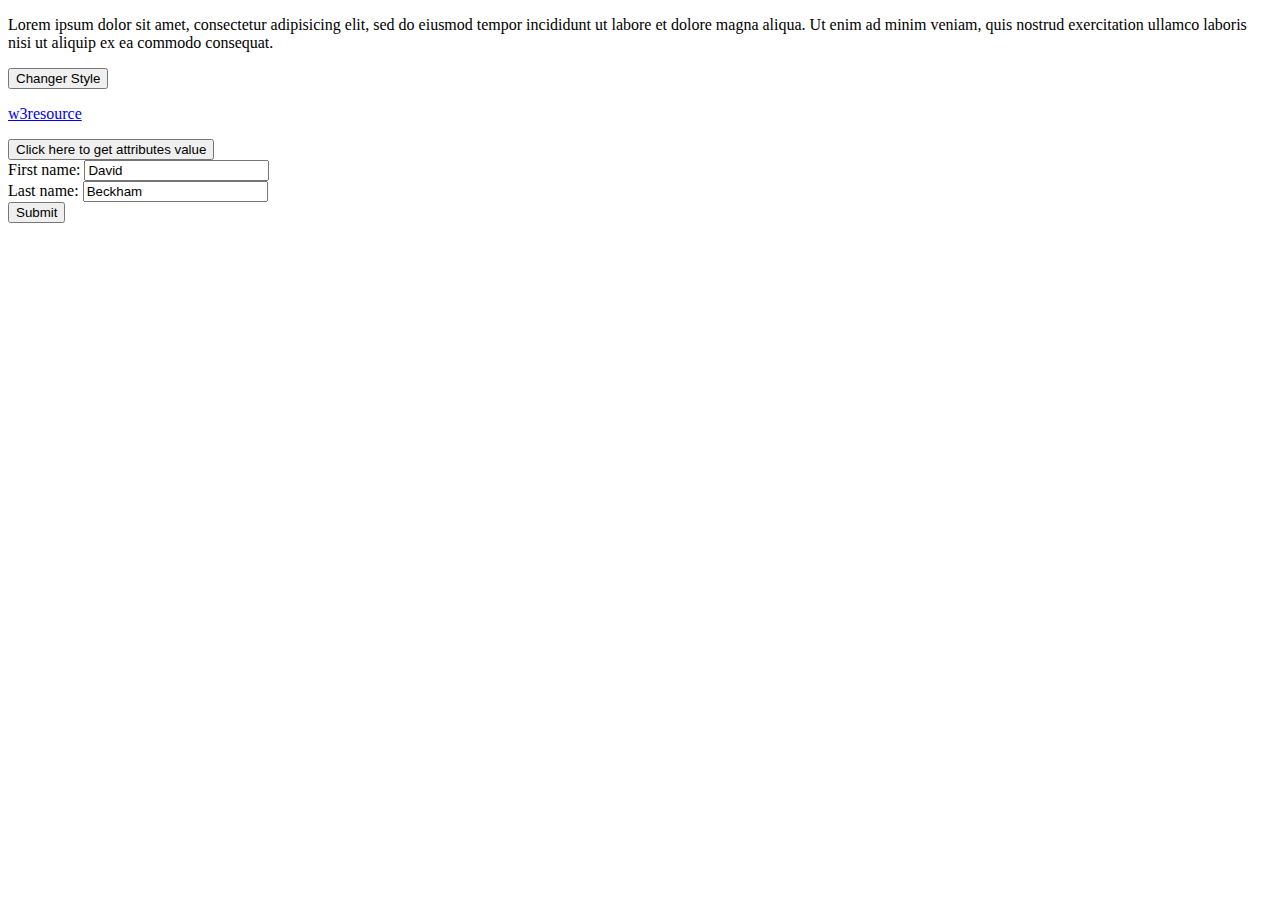
==== index.html @ cbd22845 "first commit" ====
<!DOCTYPE html>
<html lang="en">

<head>
    <meta charset="UTF-8">
    <meta http-equiv="X-UA-Compatible" content="IE=edge">
    <meta name="viewport" content="width=device-width, initial-scale=1.0">
    <title>styles</title>
    <link rel="stylesheet" href="assets/css/style.css">
</head>

<body>
    <!-- Exercice 1 -->
    <p id="parag1">Lorem ipsum dolor sit amet, consectetur adipisicing elit, sed do eiusmod
        tempor incididunt ut labore et dolore magna aliqua. Ut enim ad minim veniam,
        quis nostrud exercitation ullamco laboris nisi ut aliquip ex ea commodo
        consequat.
    </p>
    <button onclick="changer_style()">Changer Style</button>

    <!-- Exercice 2 -->
    <p><a id="w3r" type="text/html" hreflang="en‐us" rel="nofollow" target="_self"
        href="https://www.w3resource.com/">w3resource</a></p>
        <button onclick="getAttributes()">Click here to get attributes value</button>
    <div id="exo2"></div>

    <form id="form1" onsubmit="getFormvalue(); return false;">
        First name: <input type="text" name="fname" value="David"><br>
        Last name: <input type="text" name="lname" value="Beckham"><br>
        <input type="submit" value="Submit">
    </form>
    <div id="exo3"></div>

    <script src="assets/js/file.js"></script>
</body>

</html>
---- assets/css/style.css ----
.new-style {
    color: white;
    background-color: black;
    border: 1px dashed red;
    padding: 5px;
}
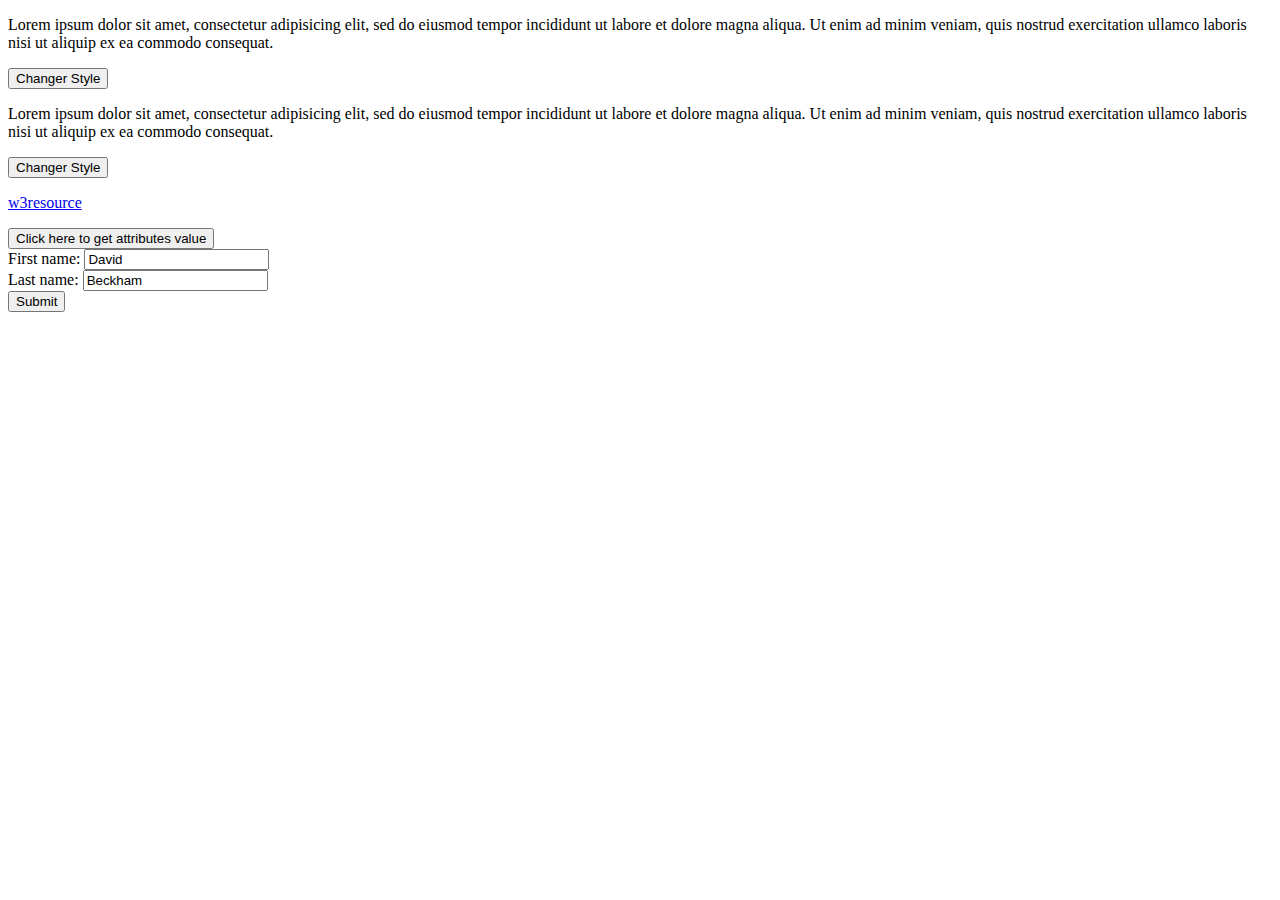
==== commit 0d0a174a: "3" ====
--- a/index.html
+++ b/index.html
@@ -10,7 +10,7 @@
 </head>
 
 <body>
-    <!-- Exercice 1 -->
+    <!-- Exercice 1 a -->
     <p id="parag1">Lorem ipsum dolor sit amet, consectetur adipisicing elit, sed do eiusmod
         tempor incididunt ut labore et dolore magna aliqua. Ut enim ad minim veniam,
         quis nostrud exercitation ullamco laboris nisi ut aliquip ex ea commodo
@@ -18,12 +18,21 @@
     </p>
     <button onclick="changer_style()">Changer Style</button>
 
+    <!-- Exercice 1 b -->
+    <p id="parag2">Lorem ipsum dolor sit amet, consectetur adipisicing elit, sed do eiusmod
+        tempor incididunt ut labore et dolore magna aliqua. Ut enim ad minim veniam,
+        quis nostrud exercitation ullamco laboris nisi ut aliquip ex ea commodo
+        consequat.
+    </p>
+    <button onclick="changer_style2()">Changer Style</button>
+
     <!-- Exercice 2 -->
     <p><a id="w3r" type="text/html" hreflang="en‐us" rel="nofollow" target="_self"
         href="https://www.w3resource.com/">w3resource</a></p>
         <button onclick="getAttributes()">Click here to get attributes value</button>
     <div id="exo2"></div>
 
+     <!-- Exercice 3 -->
     <form id="form1" onsubmit="getFormvalue(); return false;">
         First name: <input type="text" name="fname" value="David"><br>
         Last name: <input type="text" name="lname" value="Beckham"><br>
